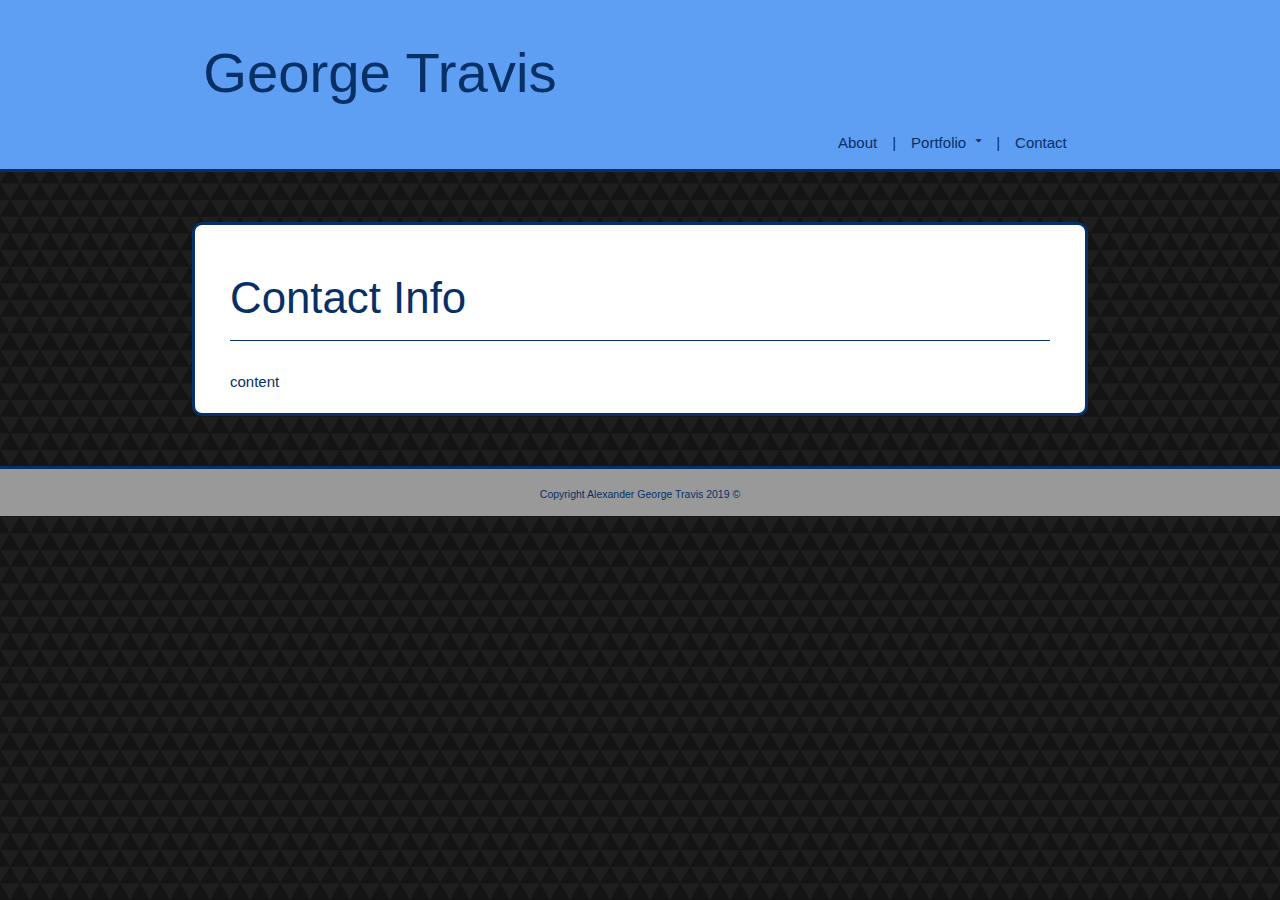
==== contact.html @ 948578a7 "added html pages, experimenting with footer" ====
<!DOCTYPE html>
<html lang="en">
  <head>
    <meta charset="UTF-8" />
    <meta name="viewport" content="width=device-width, initial-scale=1.0" />
    <meta http-equiv="X-UA-Compatible" content="ie=edge" />
    <link
      rel="stylesheet"
      href="https://cdnjs.cloudflare.com/ajax/libs/materialize/1.0.0/css/materialize.min.css"
    />
    <link
      href="https://fonts.googleapis.com/icon?family=Material+Icons"
      rel="stylesheet"
    />
    <link rel="stylesheet" href="./assets/styles/styles.css" />

    <title>George Travis Portfolio</title>
  </head>
  <body>
    <header>
      <div class="container">
        <div class="row">
          <div id="my-name" class="col s12 m6 l6">
            <h1>George Travis</h1>
          </div>
          <div id="my-links" class="col s12 m6 l6">
            <ul id="links-list">
              <li><a href="index.html" class="link">About</a></li>
              <li>|</li>
              <li id="portfolio-dropdown">
                <div id="portfotlio-link">
                  <a href="" class="link">Portfolio</a
                  ><i class="tiny material-icons">arrow_drop_down</i>
                </div>
              </li>
              <li id="portfolio-dropdown-sm">
                <a href="portfolio.html" class="link">Portfolio</a>
              </li>
              <li>|</li>
              <li><a href="contact.html" class="link">Contact</a></li>
            </ul>
            <ul id="portfolio-list" class="hide">
              <li>
                <a
                  href="https://agtravis.github.io/homework-week-5/index.html"
                  target="_blank"
                  >Daily Planner</a
                >
              </li>
              <li>|</li>
              <li>
                <a
                  href="https://agtravis.github.io/homework-week-6/index.html"
                  target="_blank"
                  >Weather Dashboard</a
                >
              </li>
              <li>|</li>
              <li>
                <a
                  href="https://agtravis.github.io/pocket-bartender/index.html"
                  target="_blank"
                  >Liquor Cabinet</a
                >
              </li>
              <li>|</li>
              <li><a href="portfolio.html" class="bold">More Projects</a></li>
            </ul>
          </div>
        </div>
      </div>
    </header>

    <div class="container" id="main-content">
      <div id="main-content-header">
        <h3>Contact Info</h3>
      </div>
      <div id="main-content-contents">
        content
      </div>
    </div>

    <footer>
      <p>Copyright Alexander George Travis 2019 ©</p>
    </footer>
    <script src="https://cdnjs.cloudflare.com/ajax/libs/materialize/1.0.0/js/materialize.min.js"></script>
    <script src="./assets/scripts/scripts.js"></script>
  </body>
</html>
---- assets/styles/styles.css ----
body {
  padding: 0;
  margin: 0;
  display: flex;
  flex-direction: column;
  color: #073066;
  background-image: url('../images/dark-triangles.png');
  background-attachment: fixed;
  min-height: auto;
}

header {
  background-color: #5e9ef3;
  position: relative;
  padding-bottom: 20px;
  border-bottom: 3px solid #073066;
}

header h1 {
  font-size: 3.75em;
  color: #073066;
}

#my-links {
  display: flex;
  justify-content: flex-end;
}

#links-list {
  display: flex;
  position: absolute;
  bottom: 0;
}

#links-list li {
  padding: 0 5px;
  color: #073066;
  cursor: pointer;
}

#links-list li a {
  text-decoration: none;
  color: #073066;
}

.link {
  padding: 0 5px;
  position: relative;
  display: inline-block;
}

#links-list li:hover {
  background-color: #fff;
  border-radius: 5px;
}

#portfolio-list {
  display: flex;
  position: absolute;
  bottom: -50px;
  background-color: #fff;
  padding-bottom: 5px;
  border: 3px solid #073066;
  border-radius: 5px;
}

#portfolio-list a {
  text-decoration: none;
  padding: 5px;
  color: #073066;
  border-radius: 5px;
}

#portfolio-list a:hover {
  background-color: #5e9ef3;
  color: #fff;
}

#portfolio-list li {
  padding: 5px;
  margin-top: 6px;
}

.hide {
  display: none;
}

.bold {
  font-weight: bold;
}

@media screen and (max-width: 600px) {
  #portfolio-dropdown {
    display: none;
    background-color: black;
  }

  #profile-pic {
    float: none;
    margin: auto;
  }

  #main-content-contents {
    display: flex;
    flex-direction: column;
    justify-content: center;
  }

  #main-content-header h3 {
    font-size: 2rem;
  }
}

@media screen and (min-width: 601px) {
  #portfolio-dropdown-sm {
    display: none;
    background-color: black;
  }

  #profile-pic {
    float: left;
    margin-right: 15px;
  }
}

#main-content {
  border: 3px solid #073066;
  border-radius: 10px;
  margin-top: 50px;
  margin-bottom: 50px;
  padding: 20px 35px;
  background-color: #fff;
}

#main-content-contents {
  margin-top: 30px;
}

#main-content-header {
  border-bottom: 1px solid #073066;
  margin-bottom: 10px;
}

#profile-pic {
  width: 200px;
  cursor: pointer;
  border-radius: 50px;
  margin-bottom: 15px;
}

footer {
  background-color: #999999;
  border-top: 3px solid #073066;
  width: 100%;
  height: 50px;
  text-align: center;
  margin-top: auto;
}

footer p {
  font-size: 0.7em;
  color: #073066;
  position: relative;
  top: 18px;
  margin: 0;
}
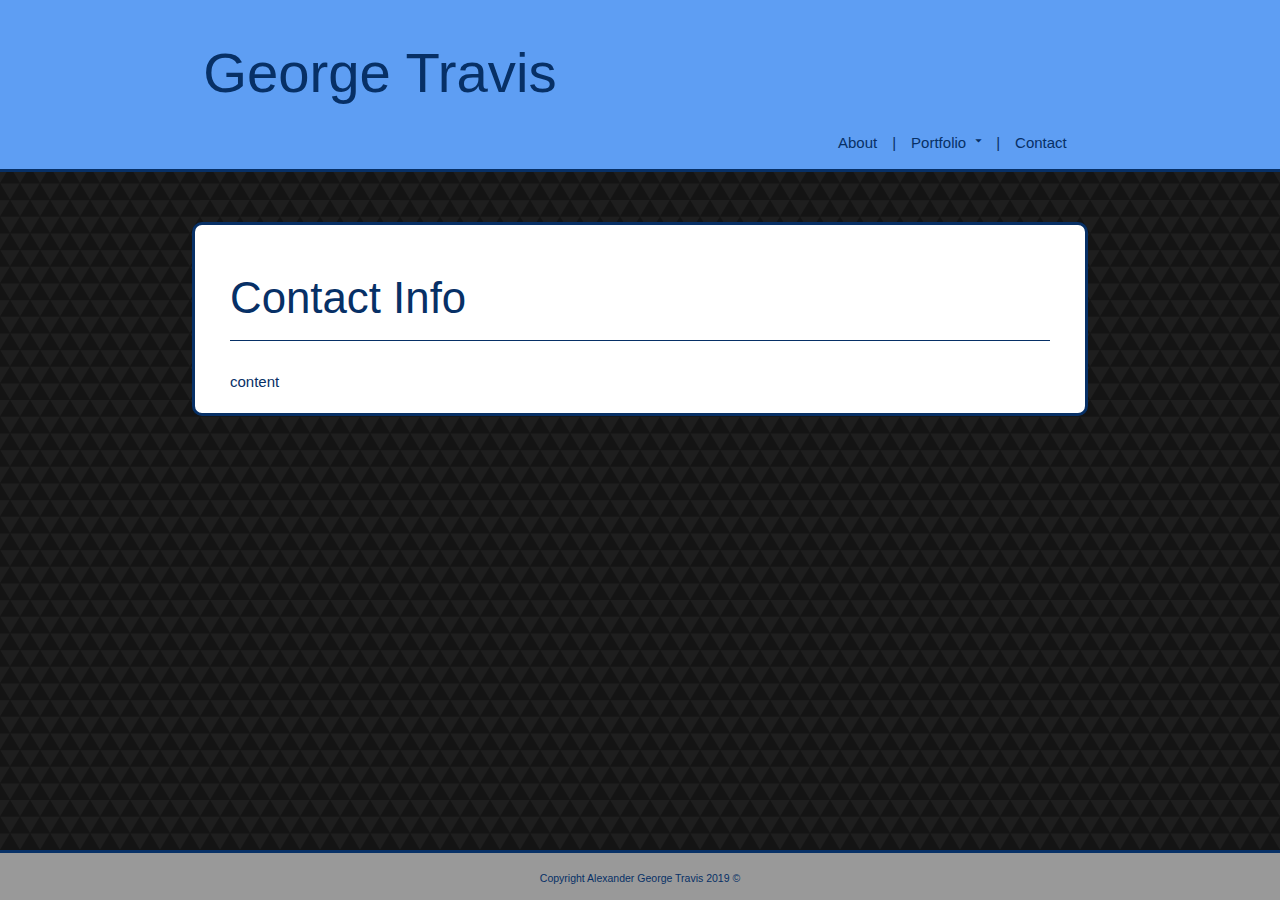
==== commit 96cefab9: "pushed on all three pages" ====
--- a/contact.html
+++ b/contact.html
@@ -1,6 +1,8 @@
 <!DOCTYPE html>
-<html lang="en">
+<html lang="en" xml:lang="en" xmlns="http://www.w3.org/1999/xhtml">
   <head>
+    <meta name="google" content="notranslate" />
+    <meta http-equiv="Content-Language" content="en" />
     <meta charset="UTF-8" />
     <meta name="viewport" content="width=device-width, initial-scale=1.0" />
     <meta http-equiv="X-UA-Compatible" content="ie=edge" />
--- a/assets/styles/styles.css
+++ b/assets/styles/styles.css
@@ -1,12 +1,12 @@
 body {
   padding: 0;
   margin: 0;
+  min-height: 100vh;
   display: flex;
   flex-direction: column;
   color: #073066;
   background-image: url('../images/dark-triangles.png');
   background-attachment: fixed;
-  min-height: auto;
 }
 
 header {
@@ -49,8 +49,8 @@
   display: inline-block;
 }
 
-#links-list li:hover {
-  background-color: #fff;
+#links-list li a:hover {
+  background-color: #b2cdf0;
   border-radius: 5px;
 }
 
@@ -58,7 +58,7 @@
   display: flex;
   position: absolute;
   bottom: -50px;
-  background-color: #fff;
+  background-color: #b2cdf0;
   padding-bottom: 5px;
   border: 3px solid #073066;
   border-radius: 5px;
@@ -89,6 +89,15 @@
   font-weight: bold;
 }
 
+.opacity {
+  opacity: 15%;
+}
+
+.pointer {
+  cursor: pointer;
+}
+
+/*small screen*/
 @media screen and (max-width: 600px) {
   #portfolio-dropdown {
     display: none;
@@ -100,6 +109,12 @@
     margin: auto;
   }
 
+  #main-content {
+    width: 100%;
+    border-top: 3px solid #073066;
+    border-bottom: 3px solid #073066;
+  }
+
   #main-content-contents {
     display: flex;
     flex-direction: column;
@@ -109,8 +124,17 @@
   #main-content-header h3 {
     font-size: 2rem;
   }
-}
-
+
+  .portfolio-slot {
+    width: 100%;
+  }
+
+  #portfolio-contents {
+    flex-direction: column;
+  }
+}
+
+/*fullscreen*/
 @media screen and (min-width: 601px) {
   #portfolio-dropdown-sm {
     display: none;
@@ -121,11 +145,23 @@
     float: left;
     margin-right: 15px;
   }
+
+  #main-content {
+    border: 3px solid #073066;
+    border-radius: 10px;
+  }
+
+  .portfolio-slot {
+    width: 275px;
+    margin-bottom: 20px;
+  }
+
+  #portfolio-contents {
+    flex-wrap: wrap;
+  }
 }
 
 #main-content {
-  border: 3px solid #073066;
-  border-radius: 10px;
   margin-top: 50px;
   margin-bottom: 50px;
   padding: 20px 35px;
@@ -146,6 +182,76 @@
   cursor: pointer;
   border-radius: 50px;
   margin-bottom: 15px;
+}
+
+#portfolio-contents {
+  display: flex;
+  justify-content: space-around;
+}
+
+.portfolio-img {
+  width: 100%;
+  border-bottom: 4px solid #073066;
+  border-right: 4px solid #073066;
+  border-top: 4px solid #cbdff8;
+  border-left: 4px solid #cbdff8;
+}
+
+.active {
+  border-top: 4px solid #073066;
+  border-left: 4px solid #073066;
+  border-bottom: 4px solid #cbdff8;
+  border-right: 4px solid #cbdff8;
+}
+
+.portfolio-img:active {
+  border-top: 4px solid #073066;
+  border-left: 4px solid #073066;
+  border-bottom: 4px solid #cbdff8;
+  border-right: 4px solid #cbdff8;
+}
+
+.portfolio-slot {
+  position: relative;
+  display: flex;
+  flex-direction: column;
+  justify-content: center;
+}
+
+.portfolio-container-div {
+  position: absolute;
+  top: 25%;
+  text-align: center;
+}
+
+.portfolio-para {
+  width: 100%;
+  text-align: center;
+  vertical-align: middle;
+  padding: 0 10%;
+  cursor: default;
+}
+
+.portfolio-link {
+  background-color: #5e9ef3;
+  color: #fff;
+  padding: 5px 10px;
+  border-bottom: 2px solid #073066;
+  border-right: 2px solid #073066;
+  border-top: 2px solid #cbdff8;
+  border-left: 2px solid #cbdff8;
+}
+
+.portfolio-link:hover {
+  background-color: #b2cdf0;
+}
+
+.portfolio-link:active {
+  border-top: 2px solid #073066;
+  border-left: 2px solid #073066;
+  border-bottom: 2px solid #cbdff8;
+  border-right: 2px solid #cbdff8;
+  color: #073066;
 }
 
 footer {
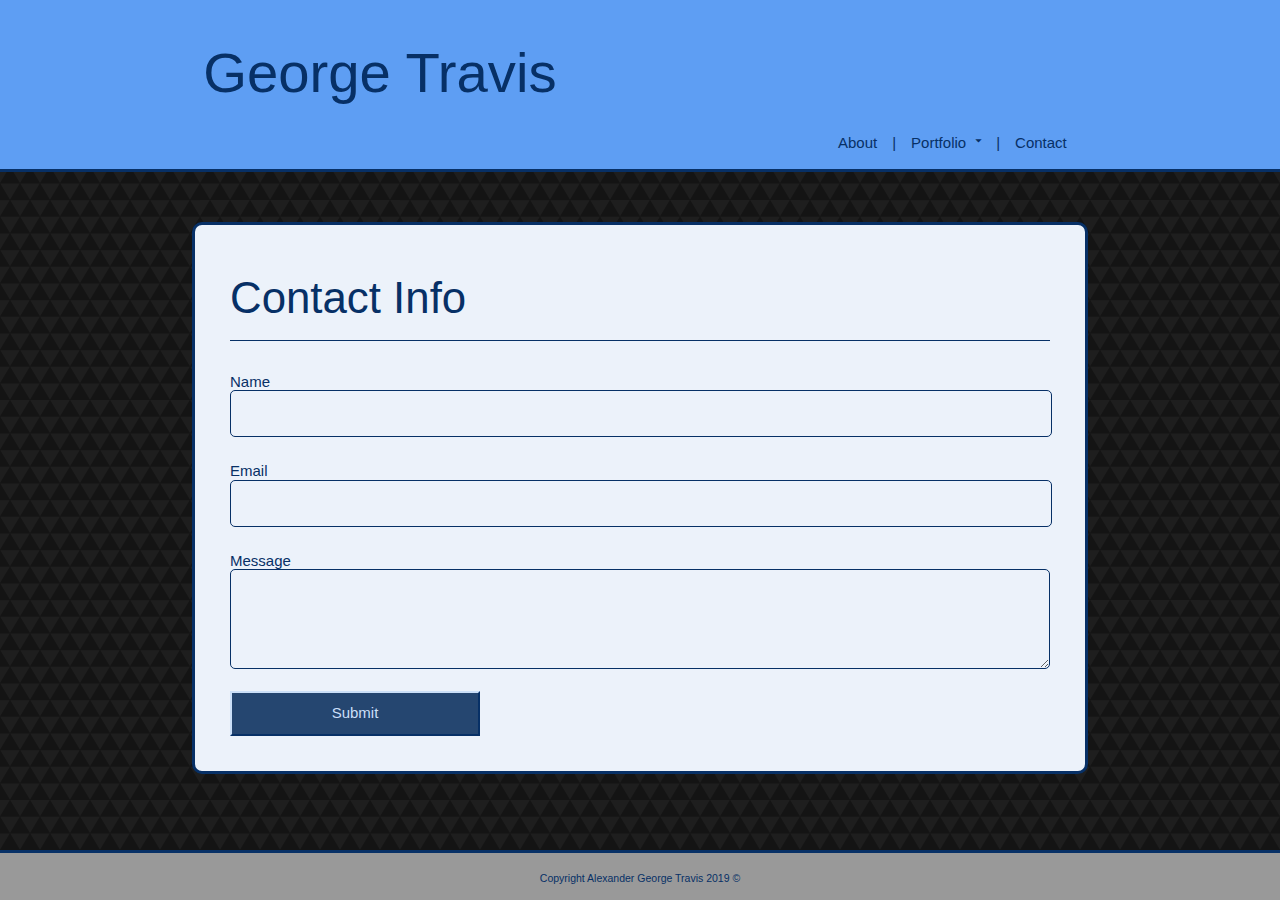
==== commit ebb83882: "contact info in place" ====
--- a/contact.html
+++ b/contact.html
@@ -78,7 +78,29 @@
         <h3>Contact Info</h3>
       </div>
       <div id="main-content-contents">
-        content
+        <form id="contactForm">
+          <p class="input">Name</p>
+          <input
+            type="text"
+            id="username"
+            name="username"
+            required
+            minlength="1"
+            maxlength="50"
+          />
+          <p class="input">Email</p>
+          <input
+            type="email"
+            id="email"
+            name="email"
+            required
+            minlength="1"
+            maxlength="50"
+          />
+          <p class="input">Message</p>
+          <textarea id="message" name="message" required rows="10"></textarea>
+          <p id="submit">Submit</p>
+        </form>
       </div>
     </div>
 
--- a/assets/styles/styles.css
+++ b/assets/styles/styles.css
@@ -98,64 +98,57 @@
 }
 
 /*small screen*/
+
 @media screen and (max-width: 600px) {
   #portfolio-dropdown {
     display: none;
     background-color: black;
   }
-
   #profile-pic {
     float: none;
     margin: auto;
   }
-
   #main-content {
     width: 100%;
     border-top: 3px solid #073066;
     border-bottom: 3px solid #073066;
   }
-
   #main-content-contents {
     display: flex;
     flex-direction: column;
     justify-content: center;
   }
-
   #main-content-header h3 {
     font-size: 2rem;
   }
-
   .portfolio-slot {
+    margin-bottom: 45px;
     width: 100%;
   }
-
   #portfolio-contents {
     flex-direction: column;
   }
 }
 
 /*fullscreen*/
+
 @media screen and (min-width: 601px) {
   #portfolio-dropdown-sm {
     display: none;
     background-color: black;
   }
-
   #profile-pic {
     float: left;
     margin-right: 15px;
   }
-
   #main-content {
     border: 3px solid #073066;
     border-radius: 10px;
   }
-
   .portfolio-slot {
     width: 275px;
-    margin-bottom: 20px;
-  }
-
+    margin: 0 10px 20px;
+  }
   #portfolio-contents {
     flex-wrap: wrap;
   }
@@ -165,7 +158,7 @@
   margin-top: 50px;
   margin-bottom: 50px;
   padding: 20px 35px;
-  background-color: #fff;
+  background-color: #ecf2fa;
 }
 
 #main-content-contents {
@@ -254,6 +247,49 @@
   color: #073066;
 }
 
+.input {
+  margin-bottom: -3px;
+}
+
+#username,
+#email,
+#message {
+  width: 100%;
+  border: solid 1px #073066;
+  border-radius: 5px;
+}
+
+#message {
+  height: 100px;
+}
+
+p#submit {
+  background-color: #254670;
+  color: #cbdff8;
+  width: 250px;
+  height: 45px;
+  display: flex;
+  justify-content: center;
+  align-items: center;
+  cursor: pointer;
+  border-bottom: 2px solid #073066;
+  border-right: 2px solid #073066;
+  border-top: 2px solid #cbdff8;
+  border-left: 2px solid #cbdff8;
+}
+
+p#submit:hover {
+  background-color: #5e9ef3;
+  color: #073066;
+}
+
+p#submit:active {
+  border-top: 2px solid #073066;
+  border-left: 2px solid #073066;
+  border-bottom: 2px solid #cbdff8;
+  border-right: 2px solid #cbdff8;
+}
+
 footer {
   background-color: #999999;
   border-top: 3px solid #073066;
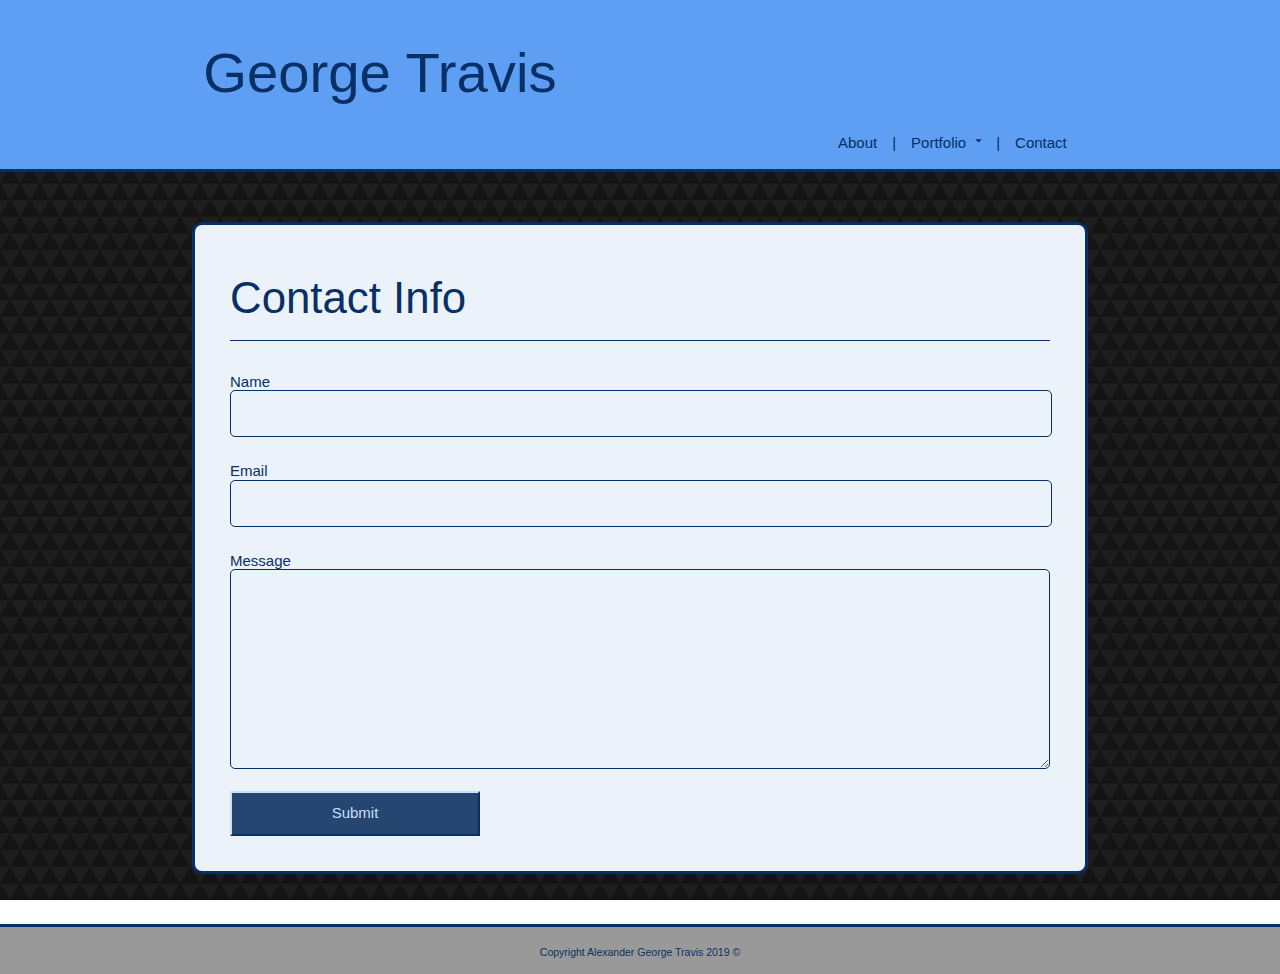
==== commit d92571e5: "js works on about me" ====
--- a/contact.html
+++ b/contact.html
@@ -78,7 +78,7 @@
         <h3>Contact Info</h3>
       </div>
       <div id="main-content-contents">
-        <form id="contactForm">
+        <form id="contact-form">
           <p class="input">Name</p>
           <input
             type="text"
--- a/assets/styles/styles.css
+++ b/assets/styles/styles.css
@@ -260,7 +260,7 @@
 }
 
 #message {
-  height: 100px;
+  height: 200px;
 }
 
 p#submit {
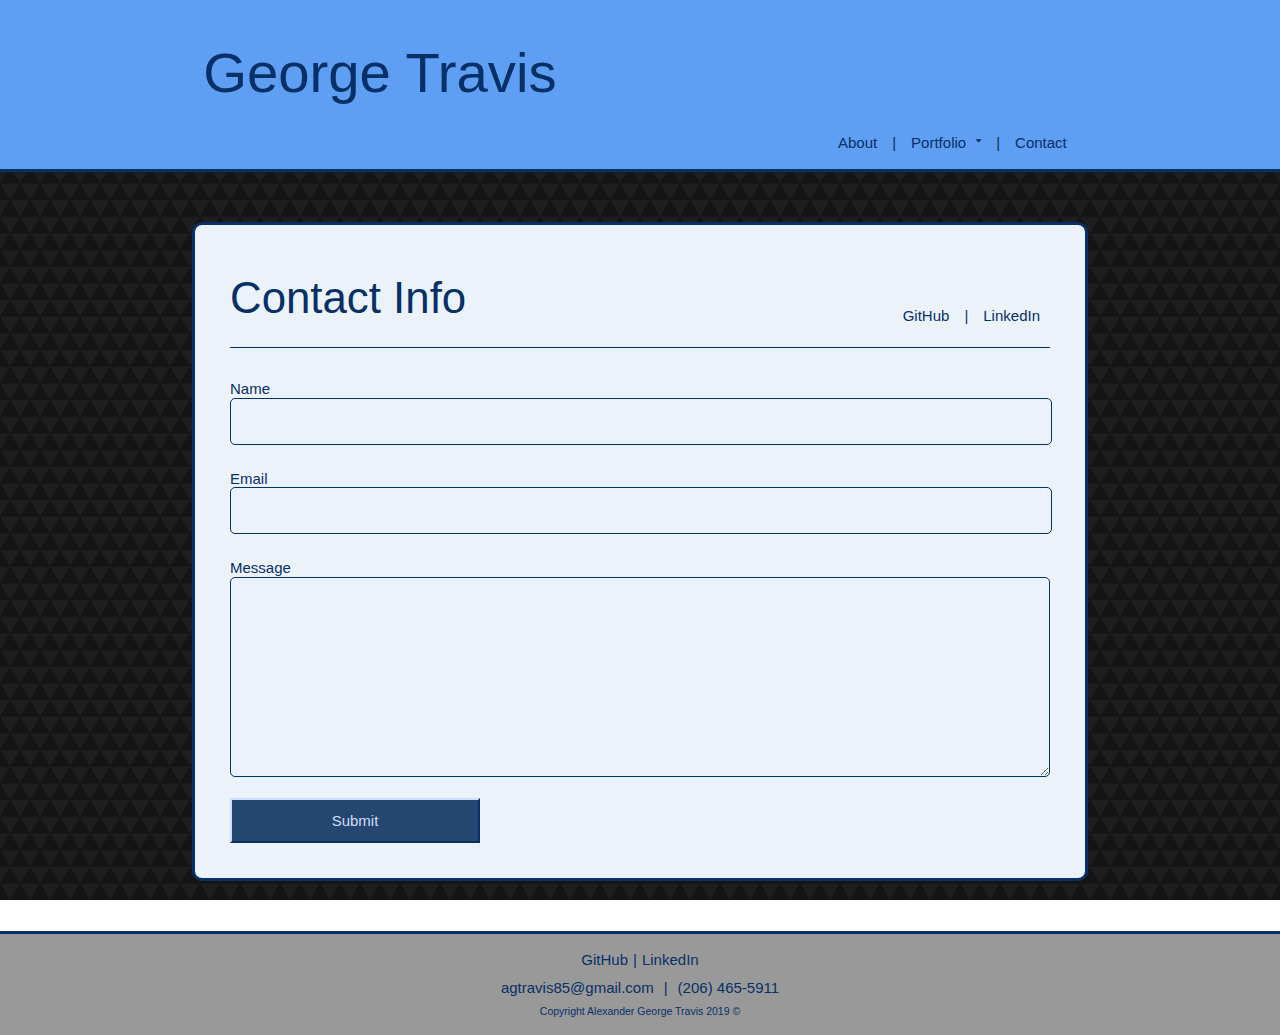
==== commit 839c7ec0: "updated footer, added contact details linked in, github" ====
--- a/contact.html
+++ b/contact.html
@@ -76,6 +76,24 @@
     <div class="container" id="main-content">
       <div id="main-content-header">
         <h3>Contact Info</h3>
+        <div id="contact-links-container">
+          <ul id="contact-links">
+            <li>
+              <a href="https://github.com/agtravis" class="link" target="_blank"
+                >GitHub</a
+              >
+            </li>
+            <li>|</li>
+            <li>
+              <a
+                href="https://www.linkedin.com/in/alexander-george-travis/"
+                class="link"
+                target="_blank"
+                >LinkedIn</a
+              >
+            </li>
+          </ul>
+        </div>
       </div>
       <div id="main-content-contents">
         <form id="contact-form">
@@ -105,6 +123,31 @@
     </div>
 
     <footer>
+      <div id="contact-links-container-footer">
+        <ul id="contact-links-footer">
+          <li>
+            <a href="https://github.com/agtravis" class="link" target="_blank"
+              >GitHub</a
+            >
+          </li>
+          <li>|</li>
+          <li>
+            <a
+              href="https://www.linkedin.com/in/alexander-george-travis/"
+              class="link"
+              target="_blank"
+              >LinkedIn</a
+            >
+          </li>
+        </ul>
+      </div>
+      <div id="email-phone">
+        <ul>
+          <li>agtravis85@gmail.com</li>
+          <li>|</li>
+          <li>(206) 465-5911</li>
+        </ul>
+      </div>
       <p>Copyright Alexander George Travis 2019 ©</p>
     </footer>
     <script src="https://cdnjs.cloudflare.com/ajax/libs/materialize/1.0.0/js/materialize.min.js"></script>
--- a/assets/styles/styles.css
+++ b/assets/styles/styles.css
@@ -245,6 +245,55 @@
   border-bottom: 2px solid #cbdff8;
   border-right: 2px solid #cbdff8;
   color: #073066;
+}
+
+#contact-links-container-footer {
+  display: flex;
+  justify-content: center;
+}
+
+#contact-links-container {
+  display: flex;
+  justify-content: flex-end;
+  position: relative;
+  top: -55px;
+  margin-bottom: -55px;
+}
+
+#contact-links,
+#contact-links-footer {
+  display: flex;
+}
+
+#contact-links li {
+  padding: 5px;
+}
+
+#contact-links a,
+#contact-links-footer a {
+  text-decoration: none;
+  color: #073066;
+  border-radius: 5px;
+}
+
+#contact-links a:hover,
+#contact-links-footer a:hover {
+  background-color: #5e9ef3;
+  color: #fff;
+}
+
+#email-phone {
+  display: flex;
+  justify-content: center;
+  margin-top: -30px;
+}
+
+#email-phone ul {
+  display: flex;
+}
+
+#email-phone ul li {
+  padding: 5px;
 }
 
 .input {
@@ -294,7 +343,7 @@
   background-color: #999999;
   border-top: 3px solid #073066;
   width: 100%;
-  height: 50px;
+  /* height: 50px; */
   text-align: center;
   margin-top: auto;
 }
@@ -303,6 +352,6 @@
   font-size: 0.7em;
   color: #073066;
   position: relative;
-  top: 18px;
+  top: -15px;
   margin: 0;
 }
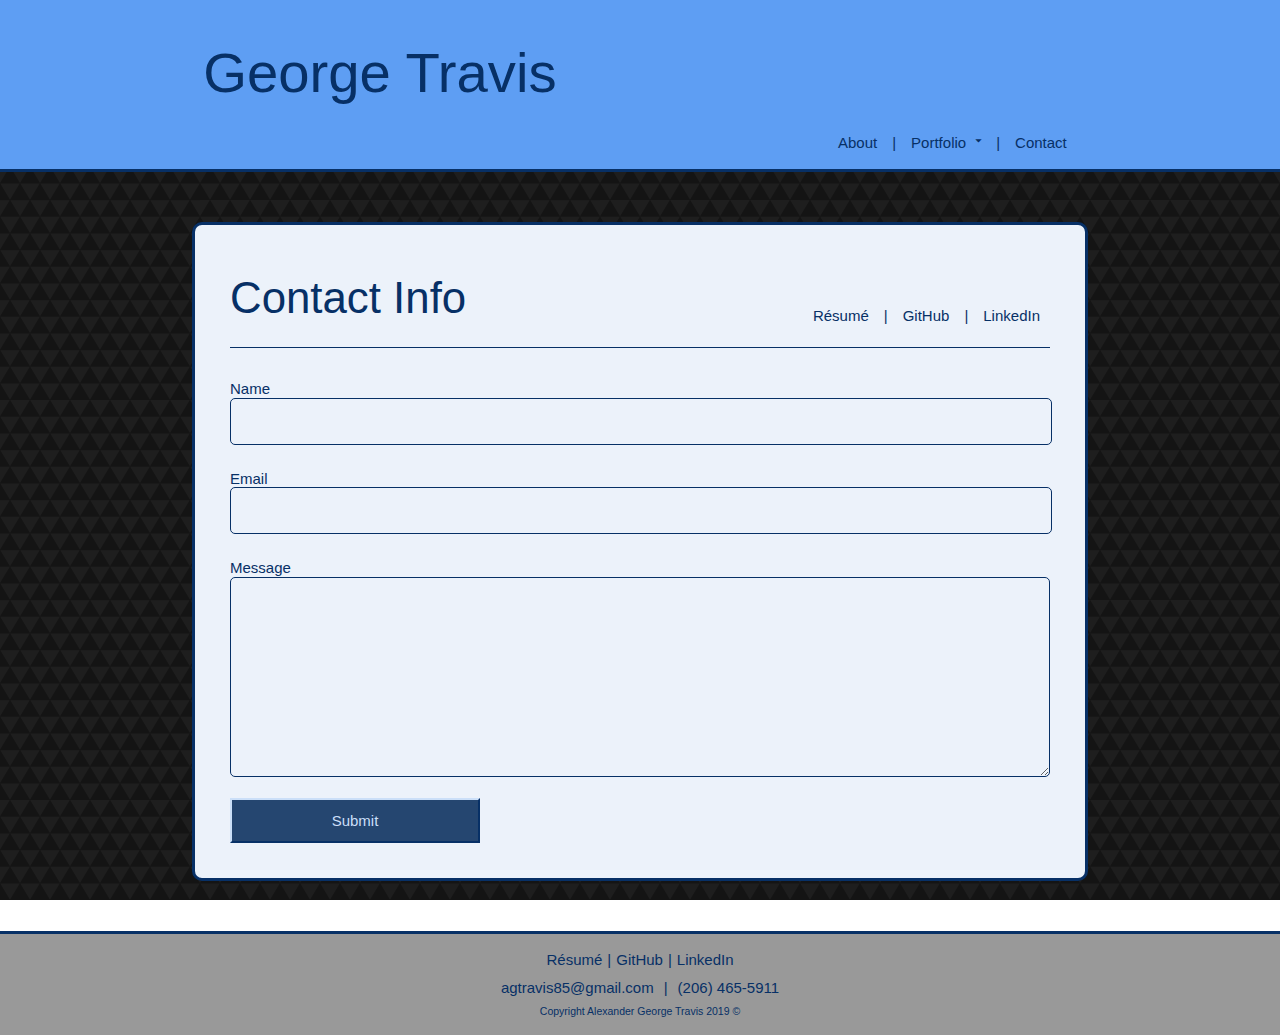
==== commit 4ad45217: "added link to (incomplete) resume" ====
--- a/contact.html
+++ b/contact.html
@@ -79,6 +79,15 @@
         <div id="contact-links-container">
           <ul id="contact-links">
             <li>
+              <a
+                href="https://github.com/agtravis/alexander-george-travis-resume/blob/master/alexander-george-travis-resume.pdf"
+                class="link"
+                target="_blank"
+                >Résumé</a
+              >
+            </li>
+            <li>|</li>
+            <li>
               <a href="https://github.com/agtravis" class="link" target="_blank"
                 >GitHub</a
               >
@@ -126,6 +135,15 @@
       <div id="contact-links-container-footer">
         <ul id="contact-links-footer">
           <li>
+            <a
+              href="https://github.com/agtravis/alexander-george-travis-resume/blob/master/alexander-george-travis-resume.pdf"
+              class="link"
+              target="_blank"
+              >Résumé</a
+            >
+          </li>
+          <li>|</li>
+          <li>
             <a href="https://github.com/agtravis" class="link" target="_blank"
               >GitHub</a
             >
